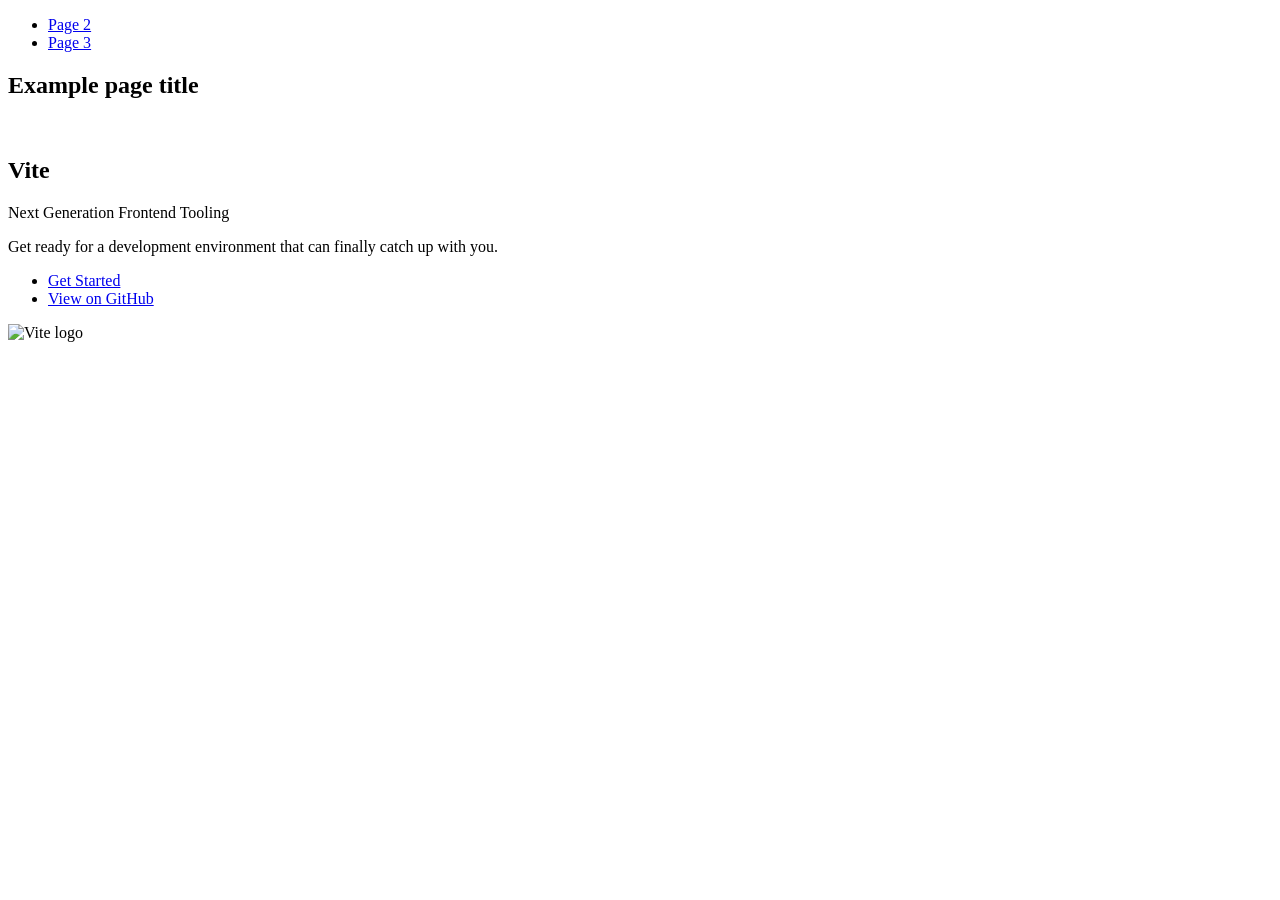
==== index.html @ c0fa33cb "Deploying to gh-pages from @ vkheroim/goit-js-hw-09@21bcadfb56f9ba94ea6995203153b6aa976db440 🚀" ====
<!DOCTYPE html>
<html lang="en">
  <head>
    <meta charset="UTF-8" />
    <link rel="icon" type="image/svg+xml" href="/goit-js-hw-09/favicon.svg" />
    <meta name="viewport" content="width=device-width, initial-scale=1.0" />
    <title>Vanilla App Template</title>
    
    <script type="module" crossorigin src="/goit-js-hw-09/commonHelpers.js"></script>
    <link rel="stylesheet" href="/goit-js-hw-09/assets/index-10c40100.css">
  </head>
  <body>
    <header class="header">
  <nav class="nav">
    <ul class="nav-list">
      <li class="nav-item">
        <a href="./page-2.html" class="nav-link">Page 2</a>
      </li>

      <li class="nav-item">
        <a href="./page-3.html" class="nav-link">Page 3</a>
      </li>
    </ul>
  </nav>
</header>


    <section>
      <h1>Example page title</h1>
      <!-- Path to images as from index.html file -->
      <img src="/goit-js-hw-09/assets/javascript-8dac5379.svg" alt="" />
    </section>

    <!-- Loads the specified .html file -->
    <section class="vite-promo">
  <div class="container">
    <div class="wrapper">
      <h2 class="title">
        <span class="gradient">Vite</span>
      </h2>
      <p class="text">Next Generation Frontend Tooling</p>
      <p class="tagline">
        Get ready for a development environment that can finally catch up with
        you.
      </p>

      <ul class="actions">
        <li class="action">
          <a
            class="link"
            href="https://vitejs.dev/guide/"
            target="_blank"
            rel="noopener noreferrer"
            >Get Started</a
          >
        </li>
        <li class="action">
          <a
            class="link"
            href="https://github.com/vitejs/vite"
            target="_blank"
            rel="noopener noreferrer"
            >View on GitHub</a
          >
        </li>
      </ul>
    </div>

    <div class="thumb">
      <!-- Path to images as from index.html file -->
      <img
        class="pic"
        src="/goit-js-hw-09/assets/vite-logo-51249ca9.png"
        alt="Vite logo"
        width="640"
        height="640"
      />
    </div>
  </div>
</section>


    
  </body>
</html>
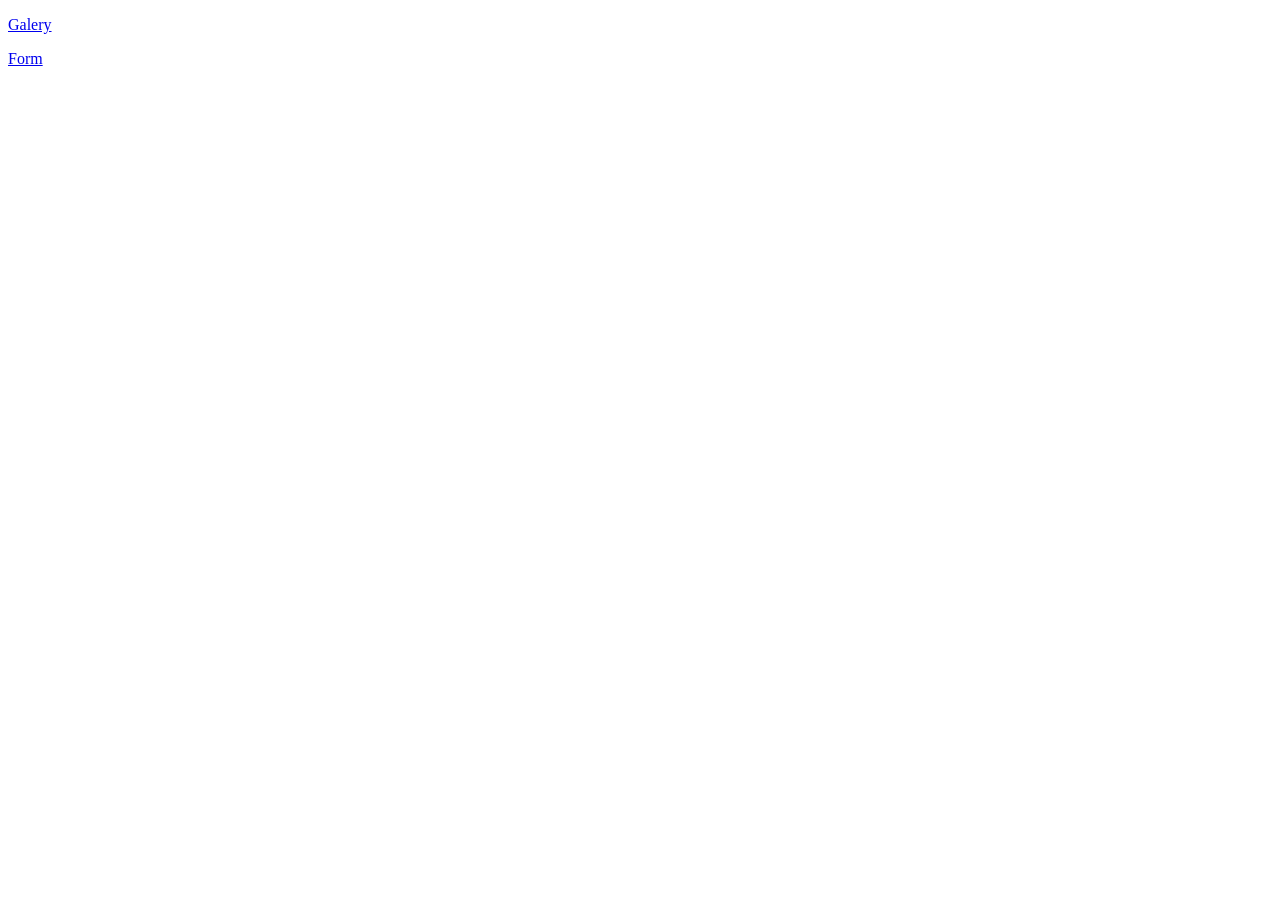
==== commit 35813efd: "Deploying to gh-pages from @ vkheroim/goit-js-hw-09@c3cac66fedbe46cf2a9e61aced2cfc6b06a55f74 🚀" ====
--- a/index.html
+++ b/index.html
@@ -2,84 +2,11 @@
 <html lang="en">
   <head>
     <meta charset="UTF-8" />
-    <link rel="icon" type="image/svg+xml" href="/goit-js-hw-09/favicon.svg" />
     <meta name="viewport" content="width=device-width, initial-scale=1.0" />
-    <title>Vanilla App Template</title>
-    
-    <script type="module" crossorigin src="/goit-js-hw-09/commonHelpers.js"></script>
-    <link rel="stylesheet" href="/goit-js-hw-09/assets/index-10c40100.css">
+    <title>goit-js-hw-09</title>
   </head>
   <body>
-    <header class="header">
-  <nav class="nav">
-    <ul class="nav-list">
-      <li class="nav-item">
-        <a href="./page-2.html" class="nav-link">Page 2</a>
-      </li>
-
-      <li class="nav-item">
-        <a href="./page-3.html" class="nav-link">Page 3</a>
-      </li>
-    </ul>
-  </nav>
-</header>
-
-
-    <section>
-      <h1>Example page title</h1>
-      <!-- Path to images as from index.html file -->
-      <img src="/goit-js-hw-09/assets/javascript-8dac5379.svg" alt="" />
-    </section>
-
-    <!-- Loads the specified .html file -->
-    <section class="vite-promo">
-  <div class="container">
-    <div class="wrapper">
-      <h2 class="title">
-        <span class="gradient">Vite</span>
-      </h2>
-      <p class="text">Next Generation Frontend Tooling</p>
-      <p class="tagline">
-        Get ready for a development environment that can finally catch up with
-        you.
-      </p>
-
-      <ul class="actions">
-        <li class="action">
-          <a
-            class="link"
-            href="https://vitejs.dev/guide/"
-            target="_blank"
-            rel="noopener noreferrer"
-            >Get Started</a
-          >
-        </li>
-        <li class="action">
-          <a
-            class="link"
-            href="https://github.com/vitejs/vite"
-            target="_blank"
-            rel="noopener noreferrer"
-            >View on GitHub</a
-          >
-        </li>
-      </ul>
-    </div>
-
-    <div class="thumb">
-      <!-- Path to images as from index.html file -->
-      <img
-        class="pic"
-        src="/goit-js-hw-09/assets/vite-logo-51249ca9.png"
-        alt="Vite logo"
-        width="640"
-        height="640"
-      />
-    </div>
-  </div>
-</section>
-
-
-    
+    <p><a href="./partials/1-gallery.html">Galery</a></p>
+    <p><a href="./partials/2-form.html">Form</a></p>
   </body>
 </html>
